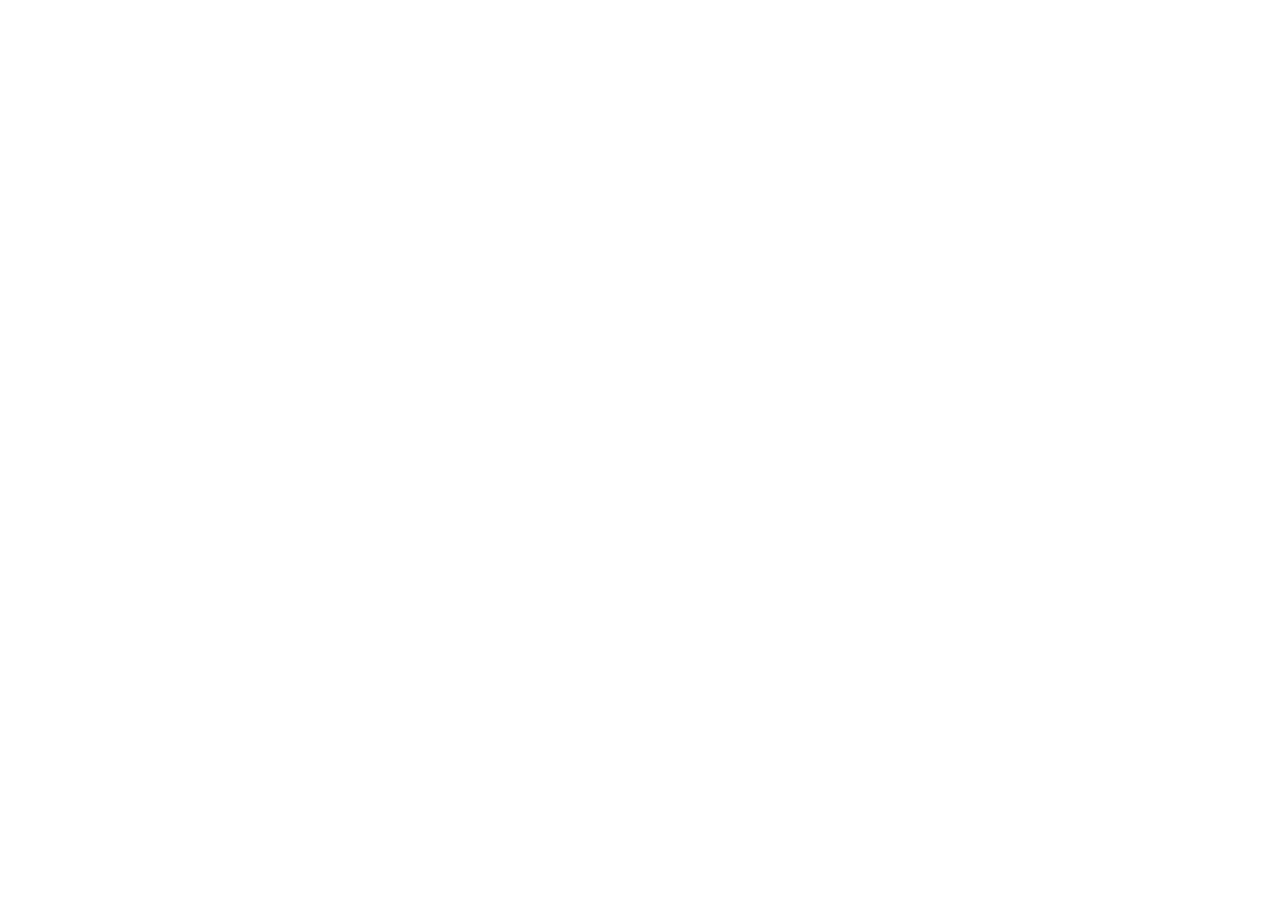
==== index.html @ af8e70a3 "refresh cycle #27 type conversion" ====
<!DOCTYPE html>
<html lang="en">
<head>
    <meta charset="UTF-8">
    <meta name="viewport" content="width=device-width, initial-scale=1.0">
    <title>JSX CODEBASE</title>
    <link rel="stylesheet" href="style.css">
</head>
<body>
    
    <script src="index.js"></script>
</body>
</html>
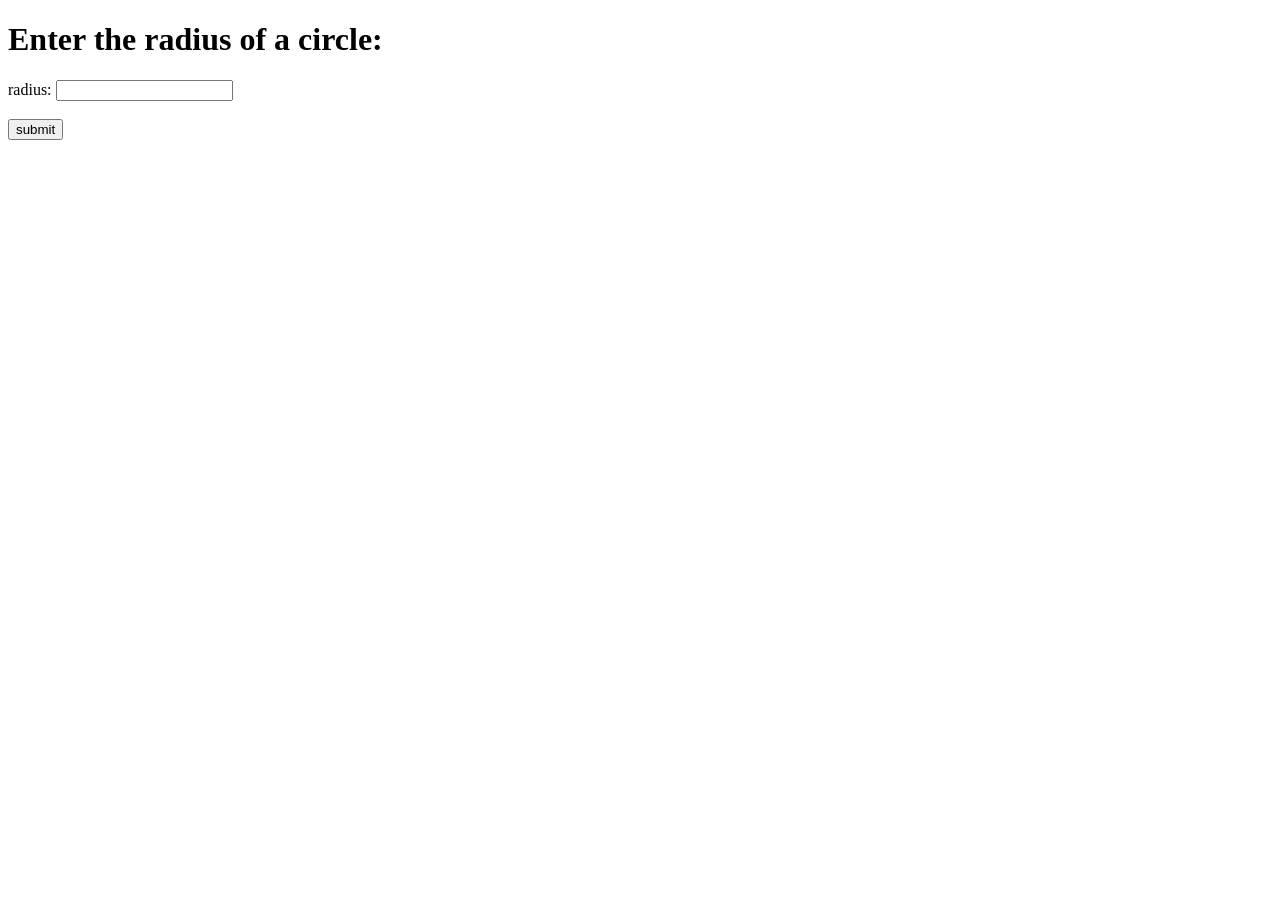
==== commit 16e5e866: "refresh cycle #28 constant variable" ====
--- a/index.html
+++ b/index.html
@@ -7,7 +7,11 @@
     <link rel="stylesheet" href="style.css">
 </head>
 <body>
-    
+    <h1 id="myH1">Enter the radius of a circle:</h1>
+    <label for="radius input box">radius:</label>
+    <input type="text" id="myText"><br><br>
+    <button id="mySubmit">submit</button>
+    <h3 id="myH3"></h3>
     <script src="index.js"></script>
 </body>
 </html>
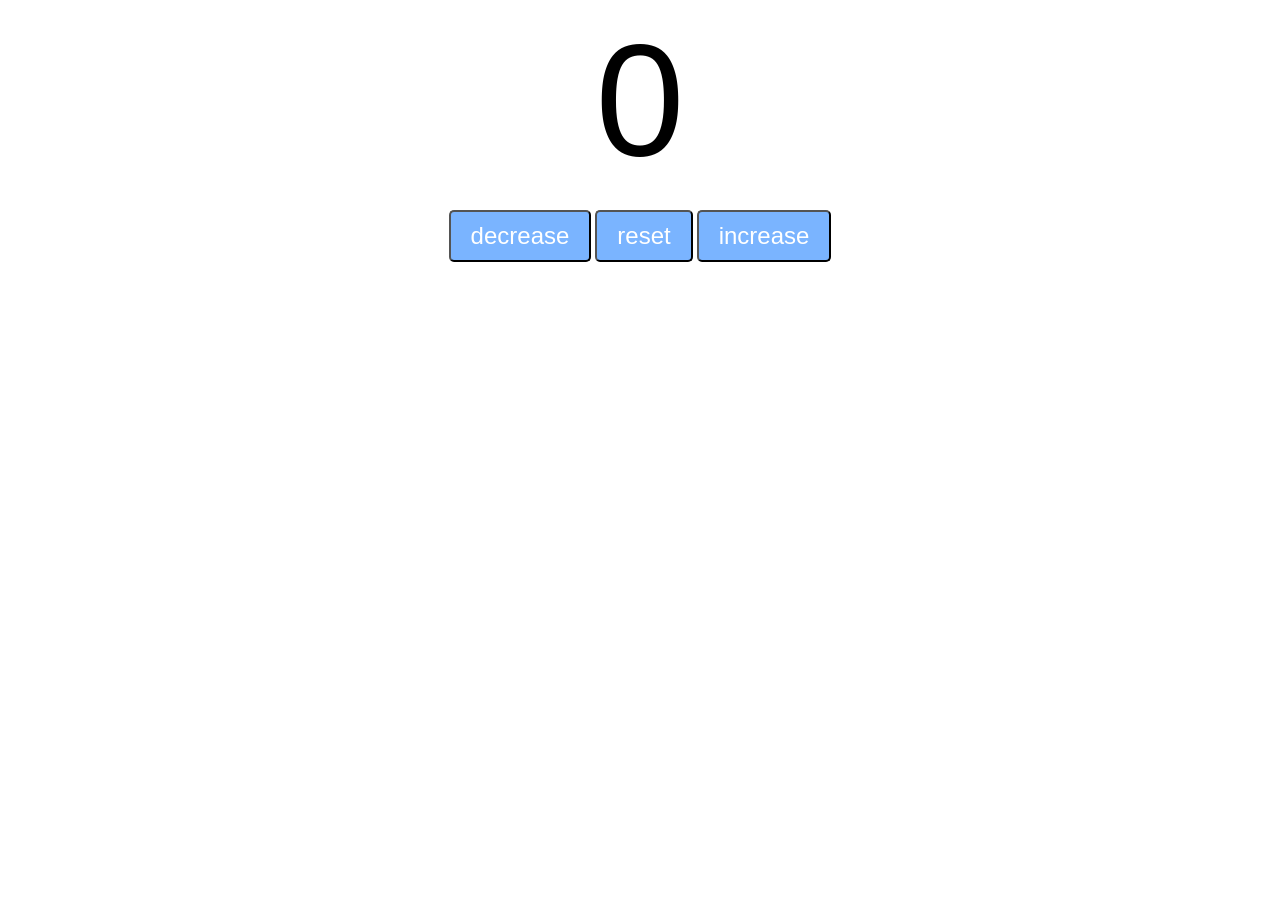
==== commit 01880081: "refresh cycle #29 counter program" ====
--- a/index.html
+++ b/index.html
@@ -7,11 +7,12 @@
     <link rel="stylesheet" href="style.css">
 </head>
 <body>
-    <h1 id="myH1">Enter the radius of a circle:</h1>
-    <label for="radius input box">radius:</label>
-    <input type="text" id="myText"><br><br>
-    <button id="mySubmit">submit</button>
-    <h3 id="myH3"></h3>
+    <label id="countLabel">0</label><br>
+    <div id="btnContainer">
+        <button id="decreaseBtn" class="buttons">decrease</button>
+        <button id="resetBtn" class="buttons">reset</button>
+        <button id="increaseBtn" class="buttons">increase</button>
+    </div>
     <script src="index.js"></script>
 </body>
 </html>
--- a/style.css
+++ b/style.css
@@ -0,0 +1,21 @@
+#countLabel{
+    display: block;
+    text-align: center;
+    font-size: 10em;
+    font-family: Helvetica;  
+}
+#btnContainer{
+    text-align: center;
+}
+.buttons{
+    padding: 10px 20px;
+    font-size: 1.5em;
+    color: white;
+    background-color: hsl(214, 100%, 74%);
+    border-radius: 5px;
+    cursor: pointer;
+    transition: background-color 0.25s;
+}
+.buttons:hover{
+    background-color: hsl(214, 100%, 56%);
+}
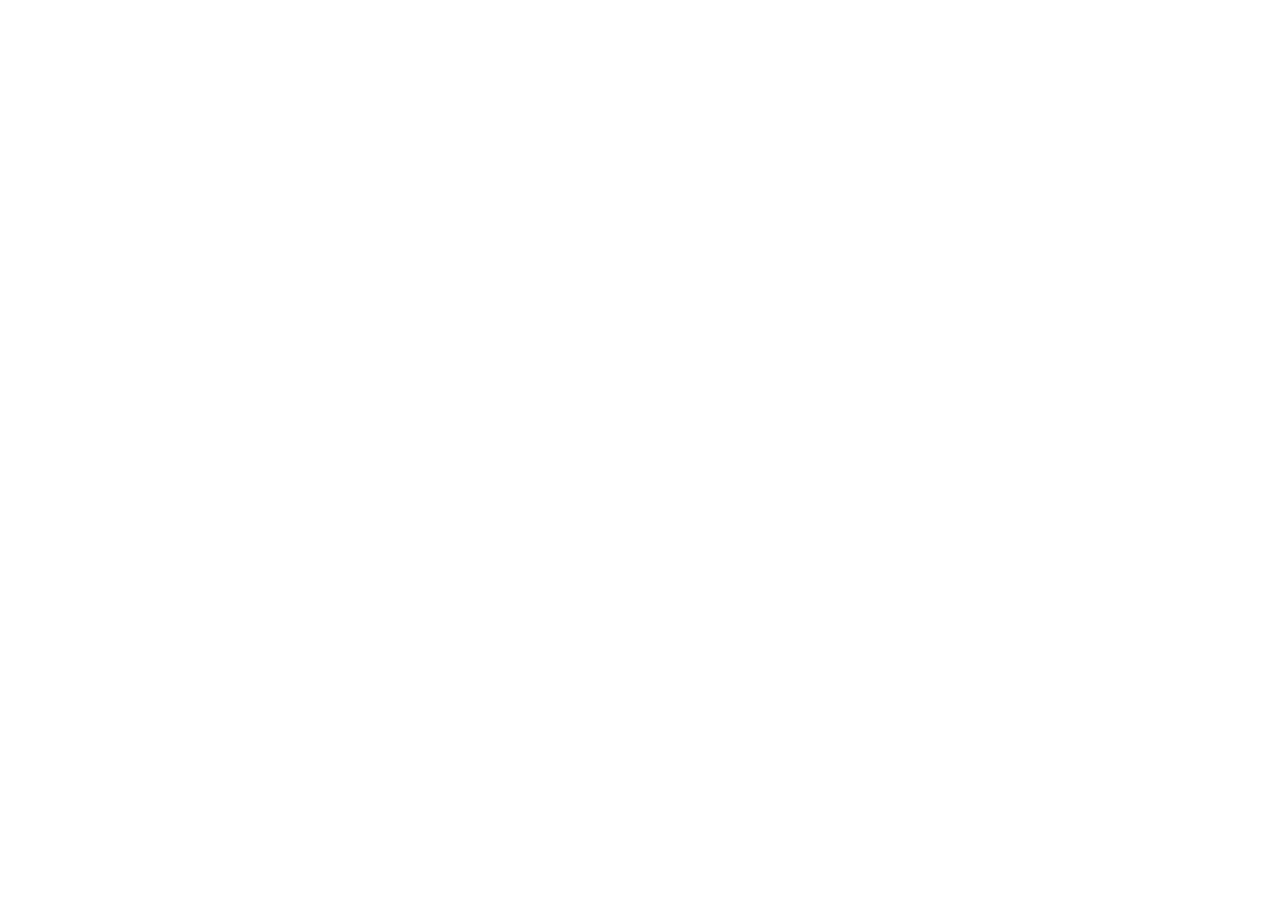
==== commit 4a410fac: "refresh cycle #30 math object" ====
--- a/index.html
+++ b/index.html
@@ -7,12 +7,7 @@
     <link rel="stylesheet" href="style.css">
 </head>
 <body>
-    <label id="countLabel">0</label><br>
-    <div id="btnContainer">
-        <button id="decreaseBtn" class="buttons">decrease</button>
-        <button id="resetBtn" class="buttons">reset</button>
-        <button id="increaseBtn" class="buttons">increase</button>
-    </div>
+    
     <script src="index.js"></script>
 </body>
 </html>
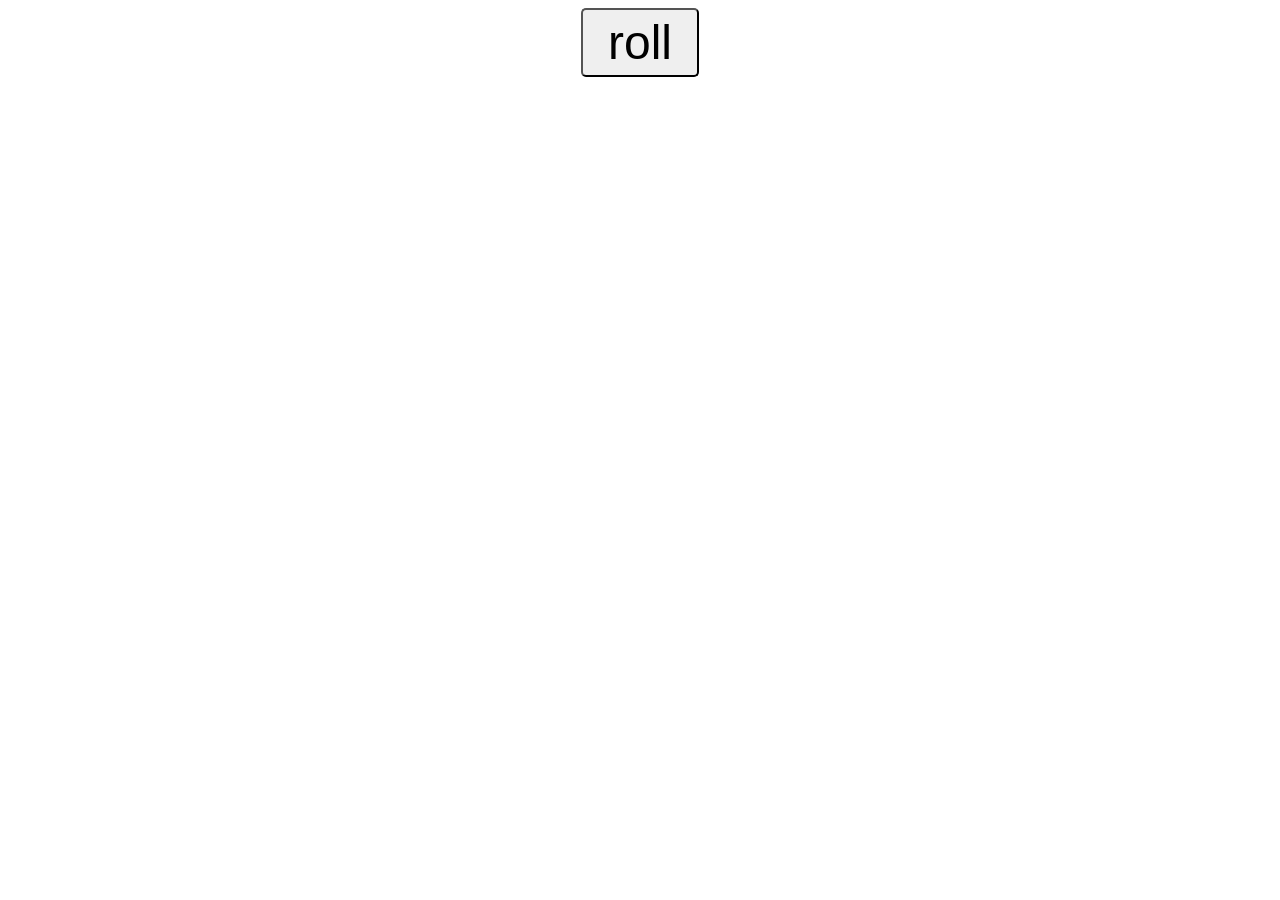
==== commit b2cf963f: "refresh cycle #31 random number generator" ====
--- a/index.html
+++ b/index.html
@@ -7,7 +7,10 @@
     <link rel="stylesheet" href="style.css">
 </head>
 <body>
-    
+    <button id="myButton">roll</button><br>
+    <label for="" id="label1" class="myLabels"></label><br>
+    <label for="" id="label2" class="myLabels"></label><br>
+    <label for="" id="label3" class="myLabels"></label><br>
     <script src="index.js"></script>
 </body>
 </html>
--- a/style.css
+++ b/style.css
@@ -0,0 +1,12 @@
+body{
+    font-family: verdana;
+    text-align: center;
+}
+#myButton{
+    font-size: 3em;
+    padding:  5px 25px;
+    border-radius: 5px;
+}
+.myLabels{
+    font-size: 3em;
+}
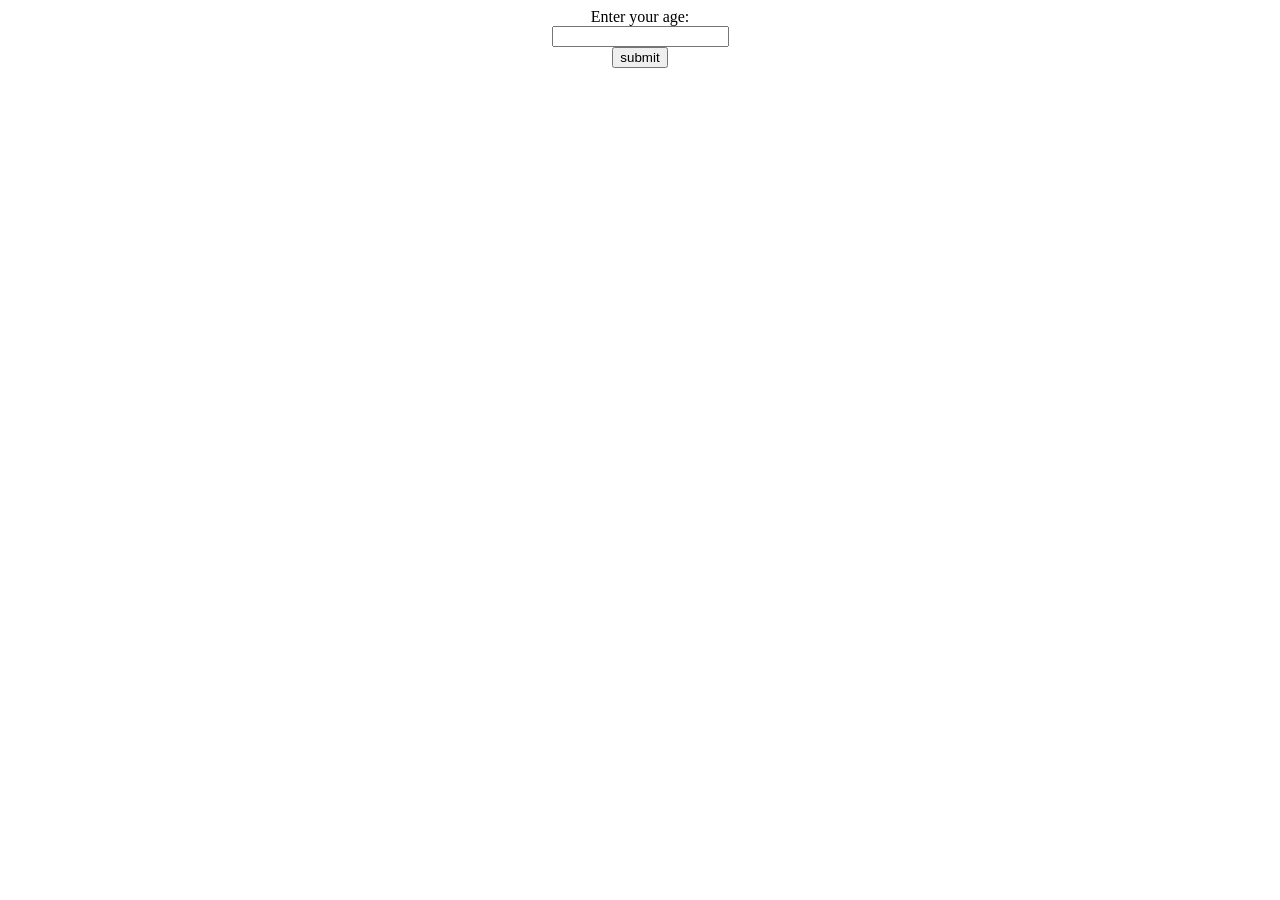
==== commit 9921b2b2: "refresh cycle #32 if statements" ====
--- a/index.html
+++ b/index.html
@@ -7,10 +7,10 @@
     <link rel="stylesheet" href="style.css">
 </head>
 <body>
-    <button id="myButton">roll</button><br>
-    <label for="" id="label1" class="myLabels"></label><br>
-    <label for="" id="label2" class="myLabels"></label><br>
-    <label for="" id="label3" class="myLabels"></label><br>
+    <label for="">Enter your age:</label><br>
+    <input type="text" id="myText"><br>
+    <button type="submit" id="mySubmit">submit</button><br>
+    <p id="resultElement"></p>
     <script src="index.js"></script>
 </body>
 </html>
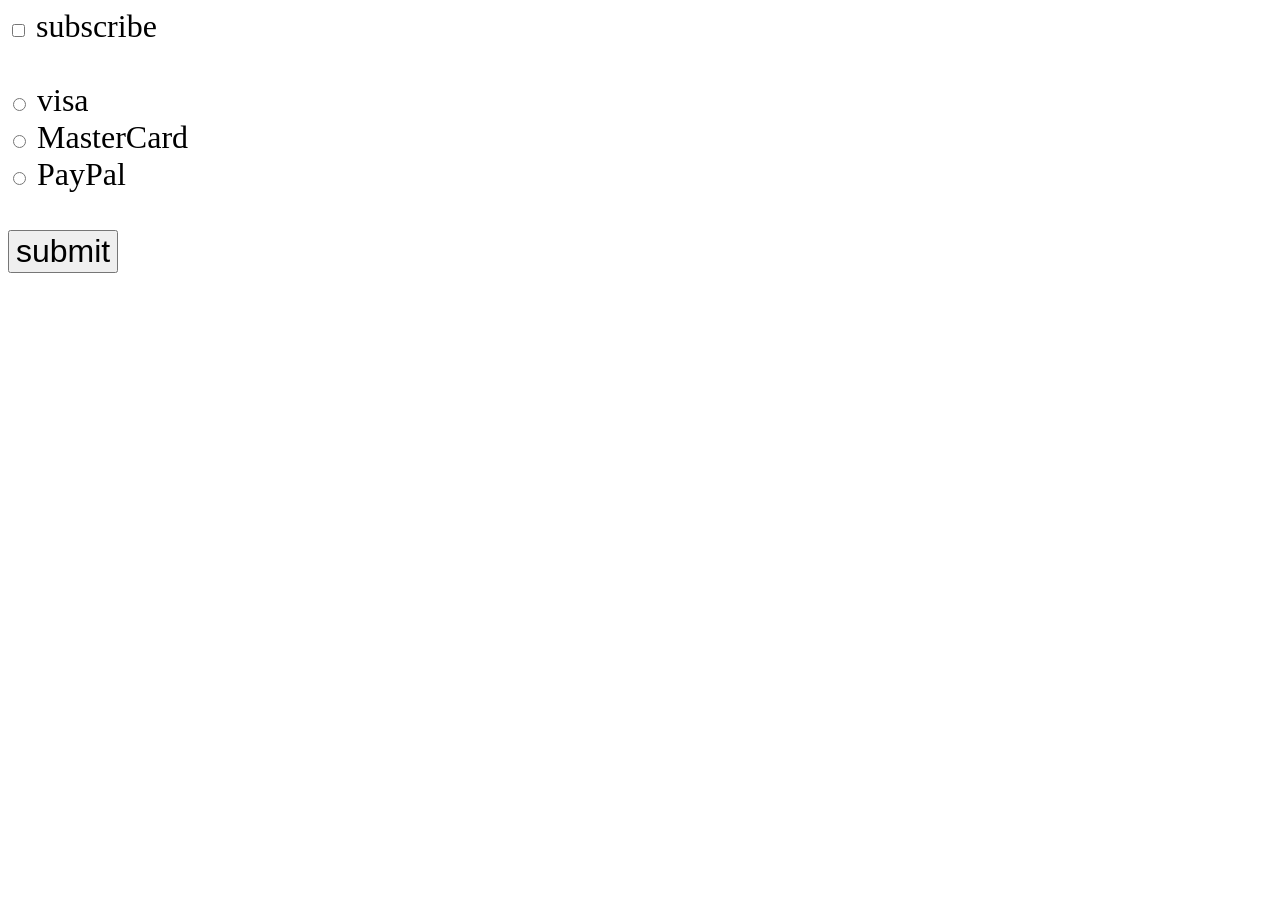
==== commit 861bee9a: "refresh cycle #33 checked property" ====
--- a/index.html
+++ b/index.html
@@ -7,10 +7,20 @@
     <link rel="stylesheet" href="style.css">
 </head>
 <body>
-    <label for="">Enter your age:</label><br>
-    <input type="text" id="myText"><br>
-    <button type="submit" id="mySubmit">submit</button><br>
-    <p id="resultElement"></p>
+    <input type="checkbox" id="myCheckBox">
+    <label for="myCheckBox">subscribe</label><br><br>
+
+    <input type="radio" id="visaBtn" name="card">
+    <label for="visaBtn">visa</label><br>
+    <input type="radio" id="masterCardBtn" name="card">
+    <label for="masterCardBtn">MasterCard</label><br>
+    <input type="radio" id="payPalBtn" name="card">
+    <label for="payPalBtn">PayPal</label><br><br>
+
+    <button type="submit" id="mySubmit">submit</button>
+
+    <p id="subResult"></p>
+    <p id="paymentResult"></p>
     <script src="index.js"></script>
 </body>
 </html>
--- a/style.css
+++ b/style.css
@@ -1,12 +1,7 @@
 body{
     font-family: verdana;
-    text-align: center;
+    font-size: 2em;
 }
-#myButton{
-    font-size: 3em;
-    padding:  5px 25px;
-    border-radius: 5px;
-}
-.myLabels{
-    font-size: 3em;
+#mySubmit{
+    font-size: 1em;
 }
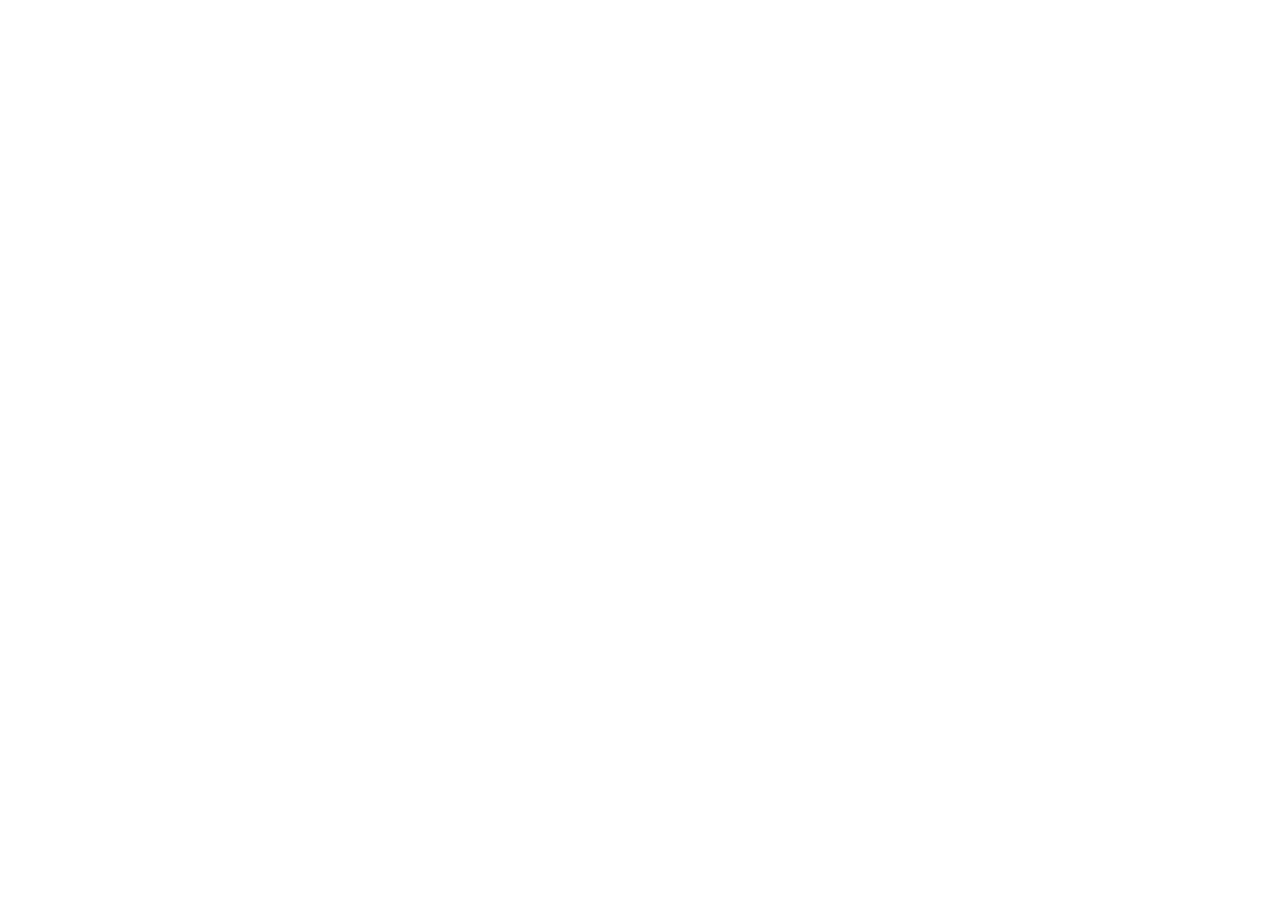
==== commit 17a14098: "refresh cycle #36 string methods" ====
--- a/index.html
+++ b/index.html
@@ -7,20 +7,7 @@
     <link rel="stylesheet" href="style.css">
 </head>
 <body>
-    <input type="checkbox" id="myCheckBox">
-    <label for="myCheckBox">subscribe</label><br><br>
-
-    <input type="radio" id="visaBtn" name="card">
-    <label for="visaBtn">visa</label><br>
-    <input type="radio" id="masterCardBtn" name="card">
-    <label for="masterCardBtn">MasterCard</label><br>
-    <input type="radio" id="payPalBtn" name="card">
-    <label for="payPalBtn">PayPal</label><br><br>
-
-    <button type="submit" id="mySubmit">submit</button>
-
-    <p id="subResult"></p>
-    <p id="paymentResult"></p>
+    
     <script src="index.js"></script>
 </body>
 </html>
